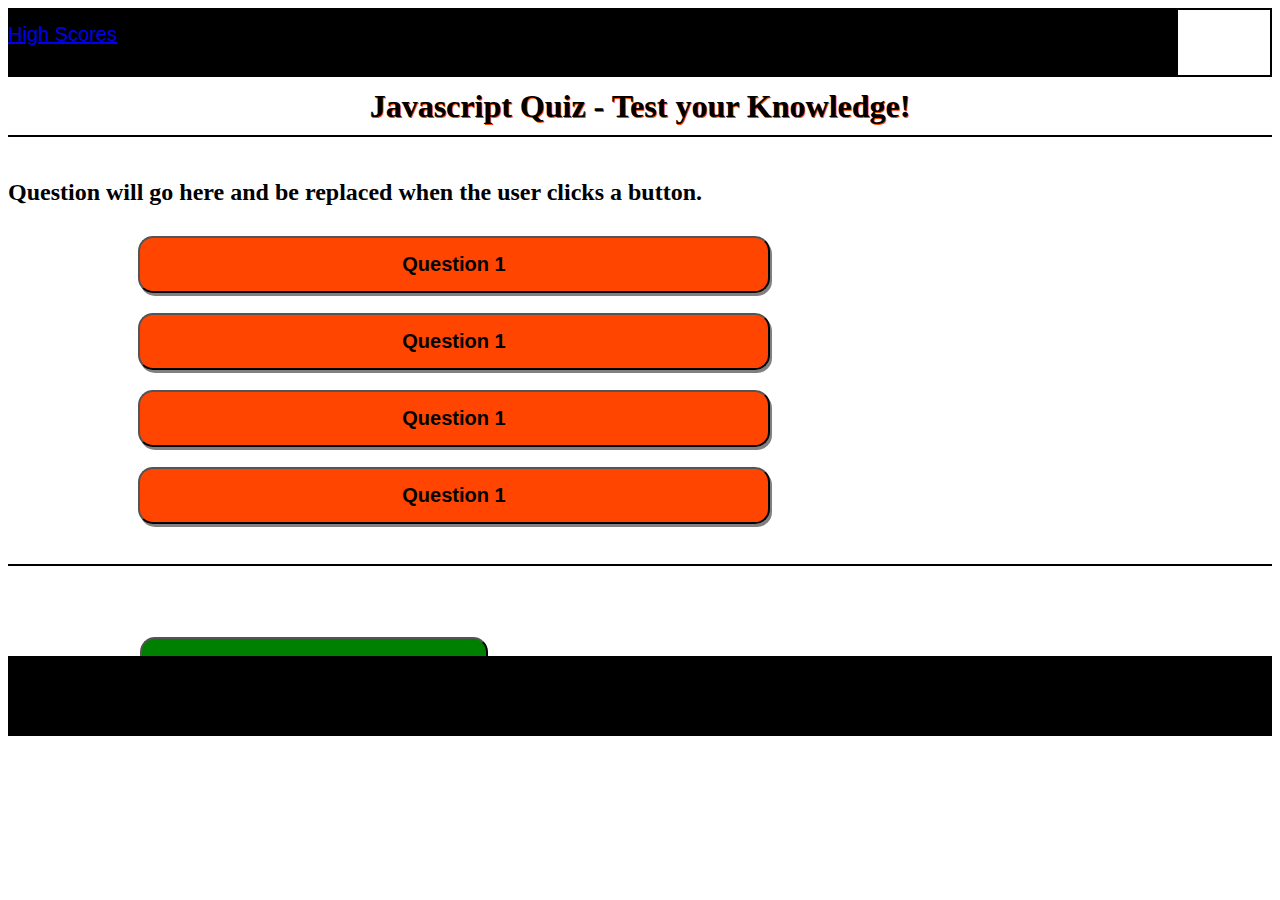
==== index.html @ d495da01 "Push for BCS" ====
<!DOCTYPE html>
<html lang="en">
<head>
    <meta charset="UTF-8">
    <meta name="viewport" content="width=device-width, initial-scale=1.0">
    <link rel="stylesheet" type="text/css" href="./assets/style.css" />
    <title>Javascript Quiz - Test Your Knowledge!</title>

</head>
<body class="backgroundBox">
    
    <header class>
        <div class="score">
            <a href="#">High Scores</a> <!-- Link to the high scores-->
        </div>
        <div class="timer" id="timer">
            <h3 class="timerDec"></h3>
            <!-- Place timer here to display on top right side of page -->
        </div>
    </header>
  
  
    <section class="btnSwitch"> <!--Begin Test Button-->
        <div class="startTest" id="startTest">
            <button class="startBtn" id="beginBtn" data-state="show">BEGIN TEST!</button>
        </div>
    </section>
  
    <!--Body that hosts the heading and buttons  -->
    <section class="quizHeader">
        <h1 class="jsqHeader">Javascript Quiz - Test your Knowledge!</h1>
    </section>

    <section class="questionBox">
        <div class="question"></div>
            <h2 id="question">Question will go here and be replaced when the user clicks a button.</h2>
        </div>
    </section>

    
    <div class="allBtns" id="answerBtns">
        <button id="btn1" class="btn">Question 1</button>
        <button id="btn2" class="btn">Question 1</button>
        <button id="btn3" class="btn">Question 1</button>
        <button id="btn4" class="btn">Question 1</button>
    </div>
    </section>

    <section class="correct">

    </section>
    <footer class="footer">
        
    </footer>
    <script src="./assets/script.js"></script>
</body>
</html>
---- assets/style.css ----
header {
    display: flex;
}

.score {
    width: 100%;
    background-color: black;
}

.score a {
    position: relative;
    top: 15px;
    font-family: 'Segoe UI', Tahoma, Geneva, Verdana, sans-serif;
    flex-wrap: wrap;
    font-size: 20px;
}
.timer {
    flex-wrap: wrap;
    height: 65px;
    border: 2px solid black;
    width: 100px;
    text-align: center;
}

.timerDec {
    font-weight: bold;
    position: relative;
    top: 20px;
}

.quizBox {
    display: flex;
    position: relative;
    padding: 10px 10px 10px 10px;
    flex-direction: column;
    flex: 1 2 1;
    text-align: center;
    margin-left: 15%;
    margin-right: 15%;
    margin-top: -2px;
    margin-bottom: 10%;
    border: 2px solid black;
    height: 500px;
}

.question {
    font-size: 18px;
    text-align: center;
    flex: 1 2 1;
    position: relative;
    flex-wrap: wrap;
    bottom: 60px;
}

.jsqHeader {
    position: relative;
    bottom: 20px;
    text-shadow: 1px 1px 0px orangered;
    padding: 10px 0px 10px 0px;
    flex: 1 2 1;
    border-bottom: 2px solid black;
    text-align: center;
    /* flex-direction: column;
    flex: 1 2 1;
    font-size: 36px;
    text-align: center;
    margin-left: 15%;
    margin-right: 10%;
    margin-top: -2px;
    margin-bottom: 10%;
    border: 2px solid black;
    height: 400px; */
}

.allBtns {
    display: flex;
    flex-direction: column;
    
}

#beginBtn {
    border-radius: 15px;
    position: absolute;
    height: 80px;
    width: 348px;
    left: 140px;
    bottom: 183px;
    background-color: green;
    font-size: 26px;
    font-weight: bold;
}

.btn {
    position: relative;
    flex-wrap: wrap;
    flex: 1 2 1;
    left: 120px;
    padding: 15px;
    justify-content: center;
    text-align: center;
    background-color: orangered;
    border-radius: 15px;
    margin: 10px;
    width: 50%;
    height: 90%;
    box-shadow: 2px 3px gray;
    font-size: 20px;
    font-weight: bold;
}

.btn:hover {
    background-color: yellow;
    color: black;
}

.correct{
    border-top: 2px solid black;
    margin-top: 30px;
    padding: 20px;
}

.footer {
    position: relative;
    top: 50px;
    background-color: black;
    height: 80px;
    width: 100%;
}
button[data-state="hidden"] {
    display: none
};
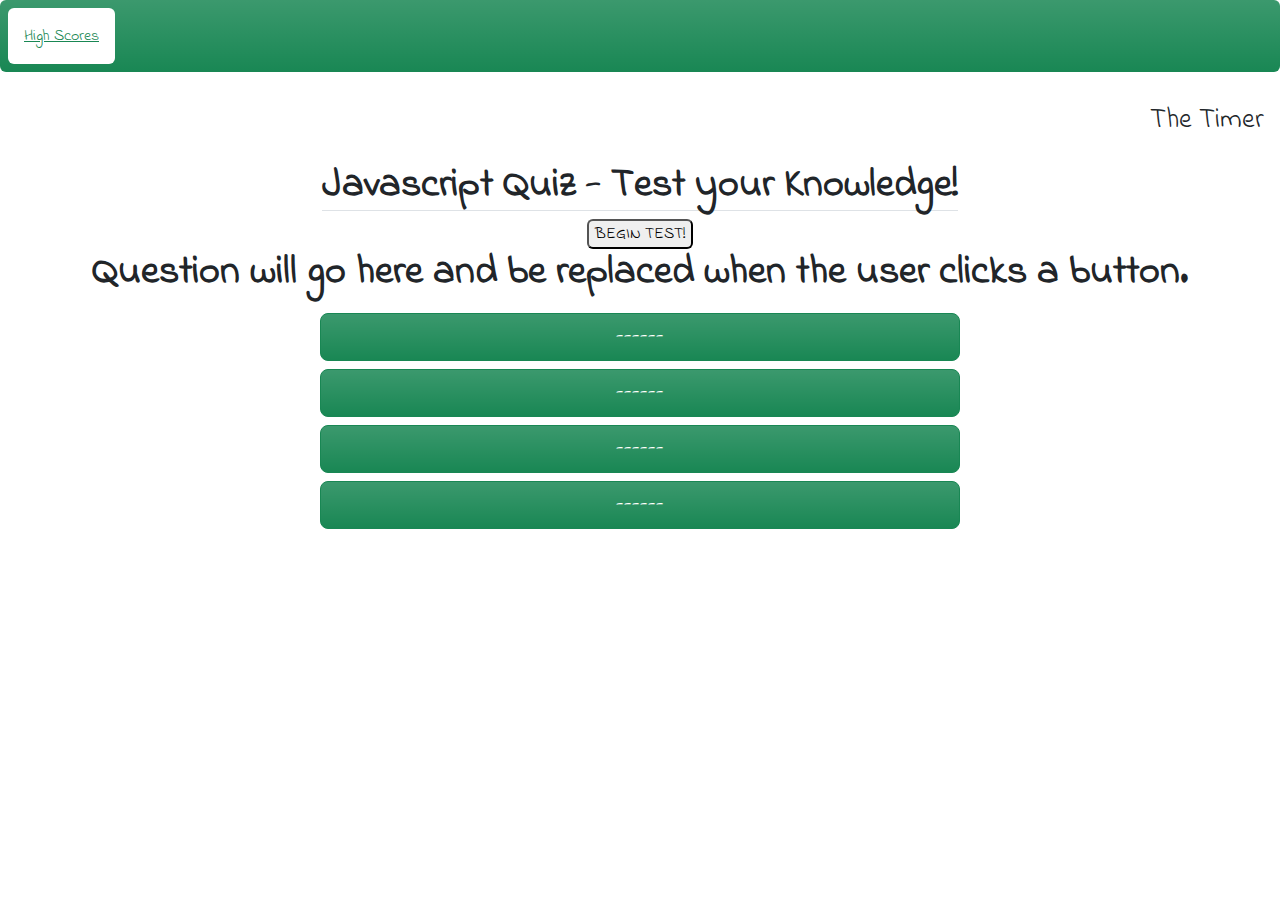
==== commit 5eb843da: "Push for BCS. Big CSS edits and some code edits" ====
--- a/index.html
+++ b/index.html
@@ -3,46 +3,52 @@
 <head>
     <meta charset="UTF-8">
     <meta name="viewport" content="width=device-width, initial-scale=1.0">
+    
+    <link rel="stylesheet" href="https://cdn.jsdelivr.net/npm/bootstrap@5.1.3/dist/css/bootstrap.min.css">
     <link rel="stylesheet" type="text/css" href="./assets/style.css" />
+    
+    <link rel="preconnect" href="https://fonts.googleapis.com">
+    <link rel="preconnect" href="https://fonts.gstatic.com" crossorigin>
+    <link href="https://fonts.googleapis.com/css2?family=Indie+Flower&display=swap" rel="stylesheet"> 
+
     <title>Javascript Quiz - Test Your Knowledge!</title>
-
 </head>
 <body class="backgroundBox">
     
-    <header class>
-        <div class="score">
-            <a href="#">High Scores</a> <!-- Link to the high scores-->
+    <header class="d-flex p-2 mb-3 bg-success bg-gradient rounded">
+        <div class="p-3 bg-body rounded ">
+            <a href="#" class="link-success">High Scores</a> <!-- Link to the high scores-->
         </div>
-        <div class="timer" id="timer">
-            <h3 class="timerDec"></h3>
-            <!-- Place timer here to display on top right side of page -->
+
+    </header>
+    <div class="timer p-3 bg-body rounded d-flex justify-content-end" id="timer">
+        <h3 class="timerDec">The Timer</h3>
+        <!-- Place timer here to display on top right side of page -->
+    </div>
+
+    <!--Body that hosts the heading and buttons  -->
+    <section class="quizHeader d-flex justify-content-center">
+        <h1 class="jsqHeader text-center fs-1 fw-bold border-bottom">Javascript Quiz - Test your Knowledge!</h1>
+    </section>
+
+    <section class="btnSwitch d-flex justify-content-center btn-lg p-"> <!--Begin Test Button-->
+        <div class="startTest" id="startTest">
+            <button class="startBtn rounded btn-danger" id="beginBtn" data-state="show">BEGIN TEST!</button>
         </div>
-    </header>
-  
-  
-    <section class="btnSwitch"> <!--Begin Test Button-->
-        <div class="startTest" id="startTest">
-            <button class="startBtn" id="beginBtn" data-state="show">BEGIN TEST!</button>
-        </div>
-    </section>
-  
-    <!--Body that hosts the heading and buttons  -->
-    <section class="quizHeader">
-        <h1 class="jsqHeader">Javascript Quiz - Test your Knowledge!</h1>
     </section>
 
     <section class="questionBox">
-        <div class="question"></div>
-            <h2 id="question">Question will go here and be replaced when the user clicks a button.</h2>
+        <div class=""></div>
+            <h2 id="question" class="text-center fs-1 fw-bold pb-2">Question will go here and be replaced when the user clicks a button.</h2>
         </div>
     </section>
 
     
-    <div class="allBtns" id="answerBtns">
-        <button id="btn1" class="btn">Question 1</button>
-        <button id="btn2" class="btn">Question 1</button>
-        <button id="btn3" class="btn">Question 1</button>
-        <button id="btn4" class="btn">Question 1</button>
+    <div class="allBtns  align-content-center d-grid gap-2 col-6 mx-auto" id="answerBtns">
+        <button id="btn1" class="btn btn-success bg-gradient btn-lg">------</button>
+        <button id="btn2" class="btn btn-success bg-gradient btn-lg">------</button>
+        <button id="btn3" class="btn btn-success bg-gradient btn-lg">------</button>
+        <button id="btn4" class="btn btn-success bg-gradient btn-lg">------</button>
     </div>
     </section>
 
--- a/assets/style.css
+++ b/assets/style.css
@@ -1,8 +1,8 @@
-
-header {
-    display: flex;
+ * {
+    font-family: 'Indie Flower', cursive;
 }
 
+/*
 .score {
     width: 100%;
     background-color: black;
@@ -60,7 +60,7 @@
     padding: 10px 0px 10px 0px;
     flex: 1 2 1;
     border-bottom: 2px solid black;
-    text-align: center;
+    text-align: center; */
     /* flex-direction: column;
     flex: 1 2 1;
     font-size: 36px;
@@ -71,7 +71,7 @@
     margin-bottom: 10%;
     border: 2px solid black;
     height: 400px; */
-}
+/* }
 
 .allBtns {
     display: flex;
@@ -126,7 +126,7 @@
     background-color: black;
     height: 80px;
     width: 100%;
-}
+} */
 button[data-state="hidden"] {
     display: none
 };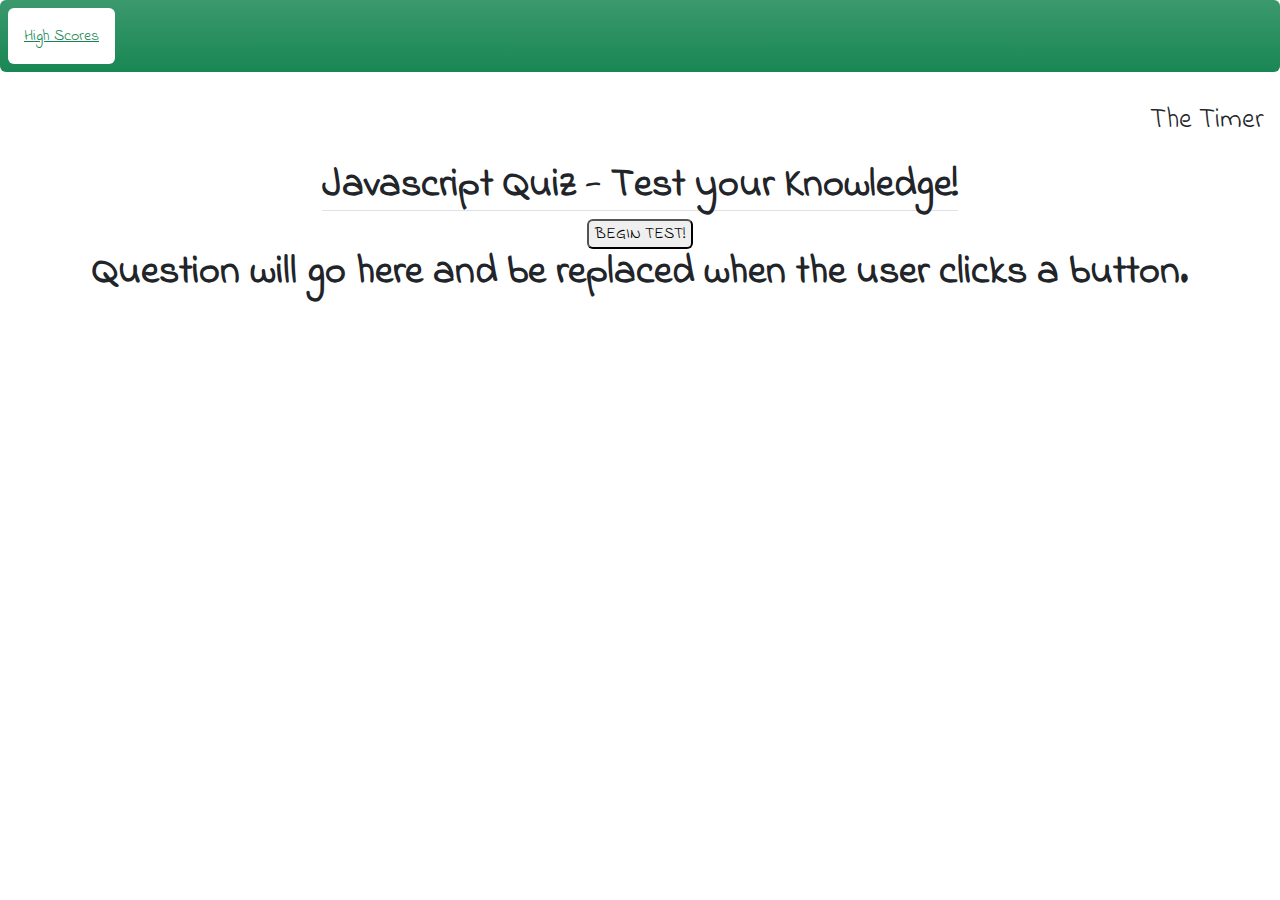
==== commit 89347164: "Changed JS code. Push for BCS" ====
--- a/index.html
+++ b/index.html
@@ -44,11 +44,11 @@
     </section>
 
     
-    <div class="allBtns  align-content-center d-grid gap-2 col-6 mx-auto" id="answerBtns">
-        <button id="btn1" class="btn btn-success bg-gradient btn-lg">------</button>
-        <button id="btn2" class="btn btn-success bg-gradient btn-lg">------</button>
-        <button id="btn3" class="btn btn-success bg-gradient btn-lg">------</button>
-        <button id="btn4" class="btn btn-success bg-gradient btn-lg">------</button>
+    <div class="newAnswers allBtns  align-content-center d-grid gap-2 col-6 mx-auto" id="answerBtns">
+        <!-- <button id="btn1" class="answers btn btn-success bg-gradient btn-lg">------</button>
+        <button id="btn2" class="answers btn btn-success bg-gradient btn-lg">------</button>
+        <button id="btn3" class="answers btn btn-success bg-gradient btn-lg">------</button>
+        <button id="btn4" class="answers btn btn-success bg-gradient btn-lg">------</button> -->
     </div>
     </section>
 
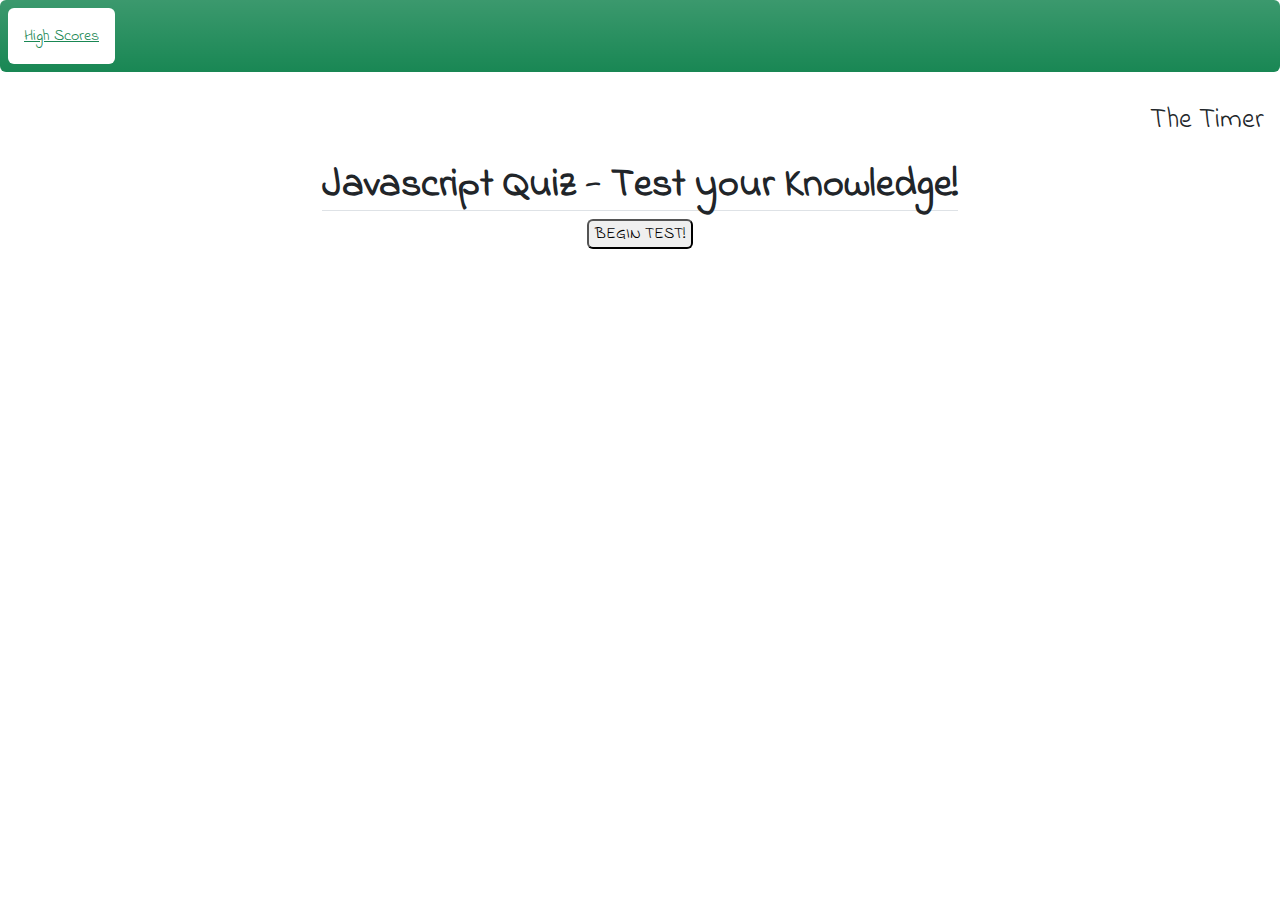
==== commit 27bb993e: "Push for BCS" ====
--- a/index.html
+++ b/index.html
@@ -39,7 +39,7 @@
 
     <section class="questionBox">
         <div class=""></div>
-            <h2 id="question" class="text-center fs-1 fw-bold pb-2">Question will go here and be replaced when the user clicks a button.</h2>
+            <h2 id="question" class="text-center fs-1 fw-bold pb-2"></h2>
         </div>
     </section>
 
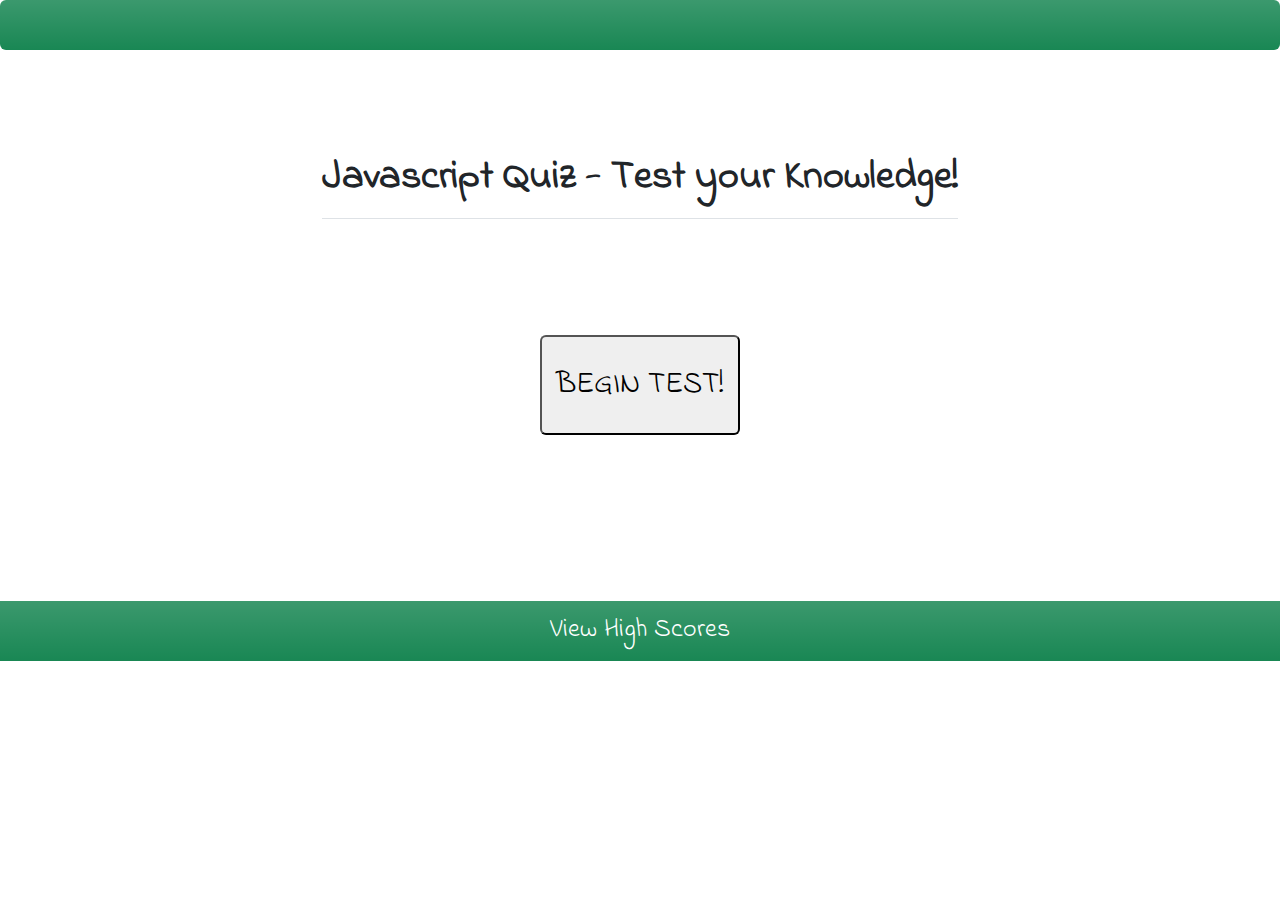
==== commit b119c171: "Massive edit where quiz was coded and styled to meet requirements. Added a second script to house qu" ====
--- a/index.html
+++ b/index.html
@@ -1,63 +1,104 @@
 <!DOCTYPE html>
 <html lang="en">
-<head>
-    <meta charset="UTF-8">
-    <meta name="viewport" content="width=device-width, initial-scale=1.0">
-    
-    <link rel="stylesheet" href="https://cdn.jsdelivr.net/npm/bootstrap@5.1.3/dist/css/bootstrap.min.css">
+  <head>
+    <meta charset="UTF-8" />
+    <meta name="viewport" content="width=device-width, initial-scale=1.0" />
+
+    <link
+      rel="stylesheet"
+      href="https://cdn.jsdelivr.net/npm/bootstrap@5.1.3/dist/css/bootstrap.min.css"
+    />
     <link rel="stylesheet" type="text/css" href="./assets/style.css" />
-    
-    <link rel="preconnect" href="https://fonts.googleapis.com">
-    <link rel="preconnect" href="https://fonts.gstatic.com" crossorigin>
-    <link href="https://fonts.googleapis.com/css2?family=Indie+Flower&display=swap" rel="stylesheet"> 
+
+    <link rel="preconnect" href="https://fonts.googleapis.com" />
+    <link rel="preconnect" href="https://fonts.gstatic.com" crossorigin />
+    <link
+      href="https://fonts.googleapis.com/css2?family=Indie+Flower&display=swap"
+      rel="stylesheet"
+    />
 
     <title>Javascript Quiz - Test Your Knowledge!</title>
-</head>
-<body class="backgroundBox">
-    
-    <header class="d-flex p-2 mb-3 bg-success bg-gradient rounded">
-        <div class="p-3 bg-body rounded ">
-            <a href="#" class="link-success">High Scores</a> <!-- Link to the high scores-->
+  </head>
+  <body>
+    <header
+      class="header d-flex p-2 mb-3 bg-success bg-gradient rounded"
+    ></header>
+    <div class="container">
+      <div class="row">
+        <div class="d-flex justify-content-between">
+          <!-- Score -->
+          <div class="p-3 bg-body rounded" id="currentScore">
+            <h3 class="p-3 bg-body rounded fw-bold">
+              <span
+                class="p-3 bg-body rounded fw-bold"
+                id="scoreDisplay"
+              ></span>
+            </h3>
+          </div>
+          <!-- Timer -->
+          <div
+            class="timer p-3 bg-body rounded d-flex justify-content-end"
+            id="timer"
+          >
+            <h3 class="p-4 fs-3 fw-bold" id="timerCount">Timer</h3>
+          </div>
         </div>
-
-    </header>
-    <div class="timer p-3 bg-body rounded d-flex justify-content-end" id="timer">
-        <h3 class="timerDec">The Timer</h3>
-        <!-- Place timer here to display on top right side of page -->
+      </div>
     </div>
 
-    <!--Body that hosts the heading and buttons  -->
-    <section class="quizHeader d-flex justify-content-center">
-        <h1 class="jsqHeader text-center fs-1 fw-bold border-bottom">Javascript Quiz - Test your Knowledge!</h1>
+    <section id="quizContainer" class="container pb-3">
+      <div class="quiz-header d-flex justify-content-center">
+        <h1
+          class="jsq-header text-center fs-1 fw-bold pb-3 mt-3 mb-3 border-bottom"
+        >
+          Javascript Quiz - Test your Knowledge!
+        </h1>
+      </div>
+      <!-- Begin Test Button -->
+      <div class="btn-switch d-flex justify-content-center">
+        <div class="start-test" id="start-test">
+          <button class="beginButton rounded btn-danger" id="beginBtn">
+            BEGIN TEST!
+          </button>
+        </div>
+      </div>
+      <!-- Section for dynamic questions/answers -->
+      <div class="question-box">
+        <h2 id="question" class="text-center fs-1 fw-bold pb-2"></h2>
+      </div>
+
+      <div
+        class="new-answers all-btns align-content-center d-grid gap-2 col-6 mx-auto"
+        id="answerBtns"
+      ></div>
     </section>
+    <!-- Feedback notifying if answer was correct/incorrect -->
+    <section class="Feedback">
+      <p class="text-center mt-2 fw-bold fs-2" id="feedback"></p>
+    </section>
+    <!-- Section for inputting initials and saving high scores -->
+    <section class="highScores text-center" id="highScores">
+      <div class="container d-flex justify-content-center">
+        <input
+          class="justify-content-center"
+          type="text"
+          id="initialsInput"
+          placeholder="Enter your initials"
+        />
+        <button id="saveScore" class="btn btn-danger justify-content-center">
+          Save Score
+        </button>
+        <button id="backButton" class="btn btn-danger justify-content-center">
+          Back to Quiz
+        </button>
+      </div>
+    </section>
+    <!-- Footer -->
+    <footer class="bg-success bg-gradient" id="footer">
+      <a href="highScores.html" class="">View High Scores</a>
+    </footer>
 
-    <section class="btnSwitch d-flex justify-content-center btn-lg p-"> <!--Begin Test Button-->
-        <div class="startTest" id="startTest">
-            <button class="startBtn rounded btn-danger" id="beginBtn" data-state="show">BEGIN TEST!</button>
-        </div>
-    </section>
-
-    <section class="questionBox">
-        <div class=""></div>
-            <h2 id="question" class="text-center fs-1 fw-bold pb-2"></h2>
-        </div>
-    </section>
-
-    
-    <div class="newAnswers allBtns  align-content-center d-grid gap-2 col-6 mx-auto" id="answerBtns">
-        <!-- <button id="btn1" class="answers btn btn-success bg-gradient btn-lg">------</button>
-        <button id="btn2" class="answers btn btn-success bg-gradient btn-lg">------</button>
-        <button id="btn3" class="answers btn btn-success bg-gradient btn-lg">------</button>
-        <button id="btn4" class="answers btn btn-success bg-gradient btn-lg">------</button> -->
-    </div>
-    </section>
-
-    <section class="correct">
-
-    </section>
-    <footer class="footer">
-        
-    </footer>
+    <script src="./assets/questions.js"></script>
     <script src="./assets/script.js"></script>
-</body>
-</html>+  </body>
+</html>
--- a/assets/style.css
+++ b/assets/style.css
@@ -1,132 +1,40 @@
- * {
-    font-family: 'Indie Flower', cursive;
+* {
+  font-family: "Indie Flower", cursive;
 }
 
-/*
-.score {
-    width: 100%;
-    background-color: black;
+.beginButton {
+  height: 100px;
+  width: 200px;
+  font-size: 30px;
+  margin: 100px;
 }
 
-.score a {
-    position: relative;
-    top: 15px;
-    font-family: 'Segoe UI', Tahoma, Geneva, Verdana, sans-serif;
-    flex-wrap: wrap;
-    font-size: 20px;
-}
-.timer {
-    flex-wrap: wrap;
-    height: 65px;
-    border: 2px solid black;
-    width: 100px;
-    text-align: center;
+header {
+  height: 50px;
 }
 
-.timerDec {
-    font-weight: bold;
-    position: relative;
-    top: 20px;
+footer {
+  height: 60px;
+  margin-top: 50px;
+  padding: 10px 0;
+  color: white;
+  text-align: center;
+}
+.hidden {
+  display: none;
 }
 
-.quizBox {
-    display: flex;
-    position: relative;
-    padding: 10px 10px 10px 10px;
-    flex-direction: column;
-    flex: 1 2 1;
-    text-align: center;
-    margin-left: 15%;
-    margin-right: 15%;
-    margin-top: -2px;
-    margin-bottom: 10%;
-    border: 2px solid black;
-    height: 500px;
+.visible {
+  display: block;
+}
+.list-group-item {
+  font-size: 1.2em;
+  border: 1px solid #ccc;
+  margin-bottom: 5px;
 }
 
-.question {
-    font-size: 18px;
-    text-align: center;
-    flex: 1 2 1;
-    position: relative;
-    flex-wrap: wrap;
-    bottom: 60px;
+a {
+  text-decoration: none;
+  color: white;
+  font-size: 26px;
 }
-
-.jsqHeader {
-    position: relative;
-    bottom: 20px;
-    text-shadow: 1px 1px 0px orangered;
-    padding: 10px 0px 10px 0px;
-    flex: 1 2 1;
-    border-bottom: 2px solid black;
-    text-align: center; */
-    /* flex-direction: column;
-    flex: 1 2 1;
-    font-size: 36px;
-    text-align: center;
-    margin-left: 15%;
-    margin-right: 10%;
-    margin-top: -2px;
-    margin-bottom: 10%;
-    border: 2px solid black;
-    height: 400px; */
-/* }
-
-.allBtns {
-    display: flex;
-    flex-direction: column;
-    
-}
-
-#beginBtn {
-    border-radius: 15px;
-    position: absolute;
-    height: 80px;
-    width: 348px;
-    left: 140px;
-    bottom: 183px;
-    background-color: green;
-    font-size: 26px;
-    font-weight: bold;
-}
-
-.btn {
-    position: relative;
-    flex-wrap: wrap;
-    flex: 1 2 1;
-    left: 120px;
-    padding: 15px;
-    justify-content: center;
-    text-align: center;
-    background-color: orangered;
-    border-radius: 15px;
-    margin: 10px;
-    width: 50%;
-    height: 90%;
-    box-shadow: 2px 3px gray;
-    font-size: 20px;
-    font-weight: bold;
-}
-
-.btn:hover {
-    background-color: yellow;
-    color: black;
-}
-
-.correct{
-    border-top: 2px solid black;
-    margin-top: 30px;
-    padding: 20px;
-}
-
-.footer {
-    position: relative;
-    top: 50px;
-    background-color: black;
-    height: 80px;
-    width: 100%;
-} */
-button[data-state="hidden"] {
-    display: none
-};